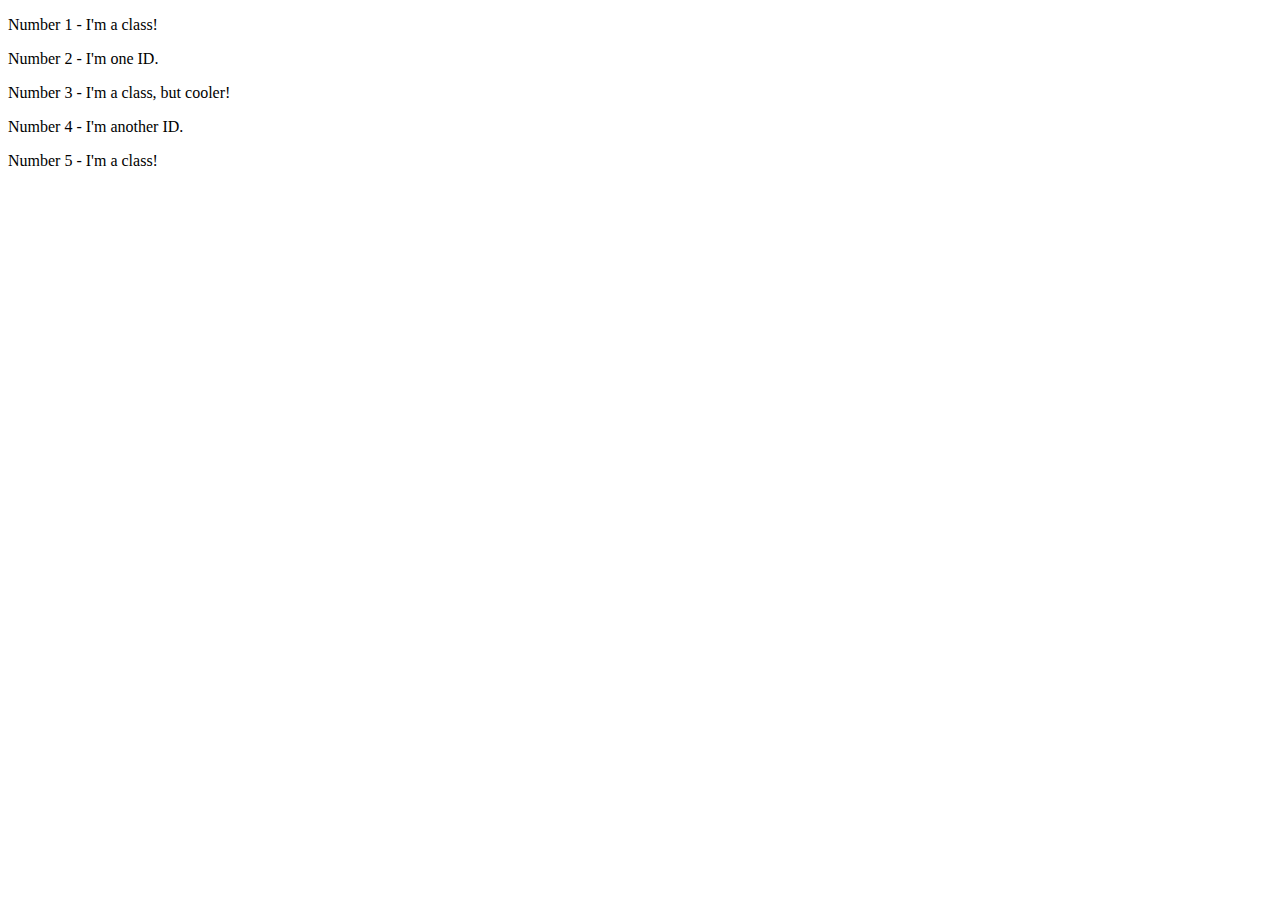
==== CSS-Basics/Basic-Exercises/Exercise-2/index.html @ 99c47ba4 "Initial commit" ====
<!DOCTYPE html>
<html lang="en">
<head>
  <meta charset="UTF-8">
  <meta http-equiv="X-UA-Compatible" content="IE=edge">
  <meta name="viewport" content="width=device-width, initial-scale=1.0">
  <title>Class and ID Selectors</title>
  <link rel="stylesheet" href="style.css">
</head>
<body>
  <p>Number 1 - I'm a class!</p>
  <div>Number 2 - I'm one ID.</div>
  <p>Number 3 - I'm a class, but cooler!</p>
  <div>Number 4 - I'm another ID.</div>
  <p>Number 5 - I'm a class!</p>
</body>
</html>
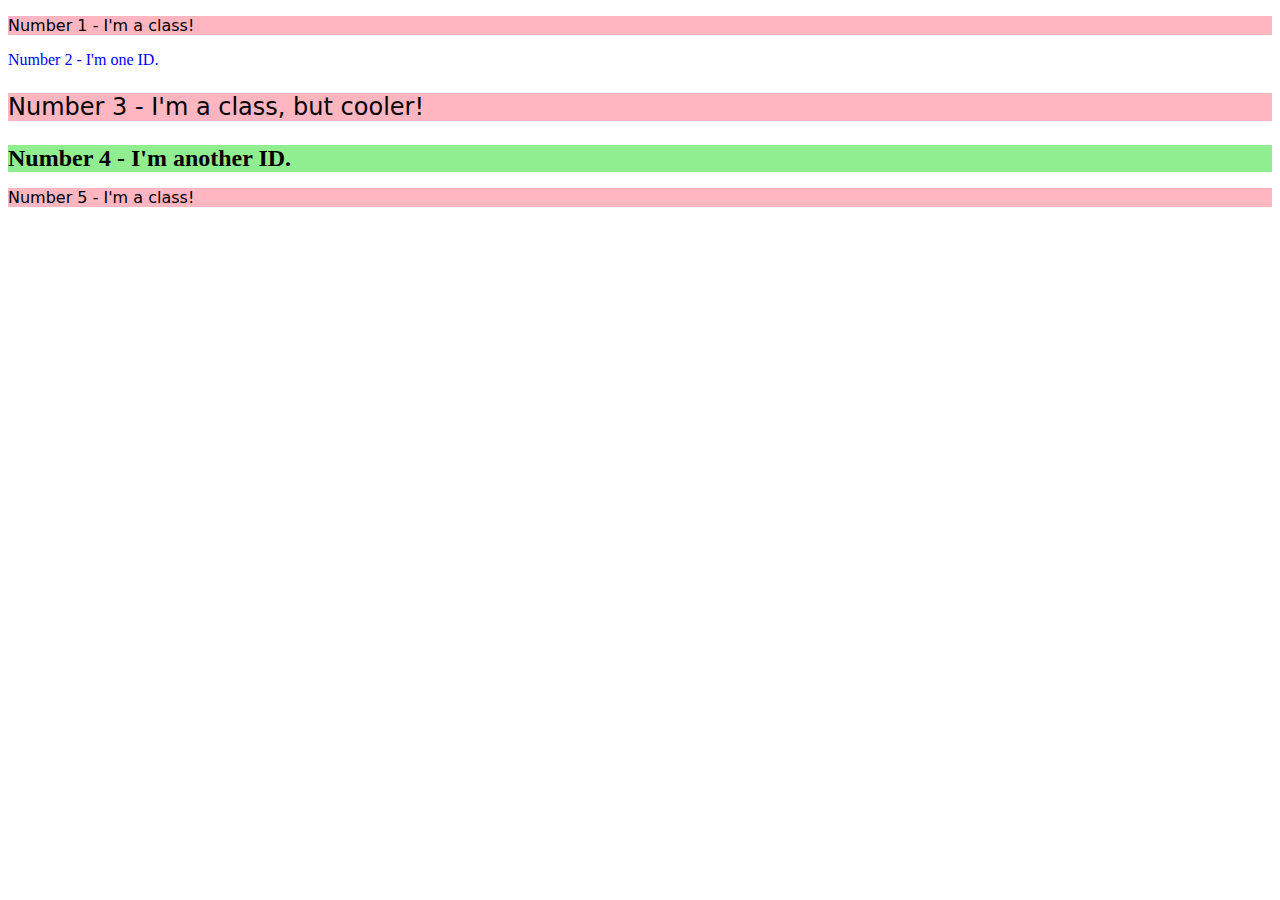
==== commit bb234723: "commit" ====
--- a/CSS-Basics/Basic-Exercises/Exercise-2/index.html
+++ b/CSS-Basics/Basic-Exercises/Exercise-2/index.html
@@ -5,13 +5,13 @@
   <meta http-equiv="X-UA-Compatible" content="IE=edge">
   <meta name="viewport" content="width=device-width, initial-scale=1.0">
   <title>Class and ID Selectors</title>
-  <link rel="stylesheet" href="style.css">
+  <link rel="stylesheet" href="/CSS-Basics/Basic-Exercises/Exercise-2/style.css">
 </head>
 <body>
-  <p>Number 1 - I'm a class!</p>
-  <div>Number 2 - I'm one ID.</div>
-  <p>Number 3 - I'm a class, but cooler!</p>
-  <div>Number 4 - I'm another ID.</div>
-  <p>Number 5 - I'm a class!</p>
+  <p class="odd">Number 1 - I'm a class!</p>
+  <div id="two">Number 2 - I'm one ID.</div>
+  <p class="odd odd-cool">Number 3 - I'm a class, but cooler!</p>
+  <div id="four">Number 4 - I'm another ID.</div>
+  <p class="odd">Number 5 - I'm a class!</p>
 </body>
 </html>--- a/CSS-Basics/Basic-Exercises/Exercise-2/style.css
+++ b/CSS-Basics/Basic-Exercises/Exercise-2/style.css
@@ -0,0 +1,17 @@
+.odd{
+    background-color: lightpink;
+    font-family: Verdana, "DejaVu Sans", sans-serif;
+}
+
+.odd-cool{
+    font-size: 24px;
+}
+
+#two{
+    color: blue;
+}
+#four{
+    background-color: lightgreen;
+    font-size: 24px;
+    font-weight: bold;
+}